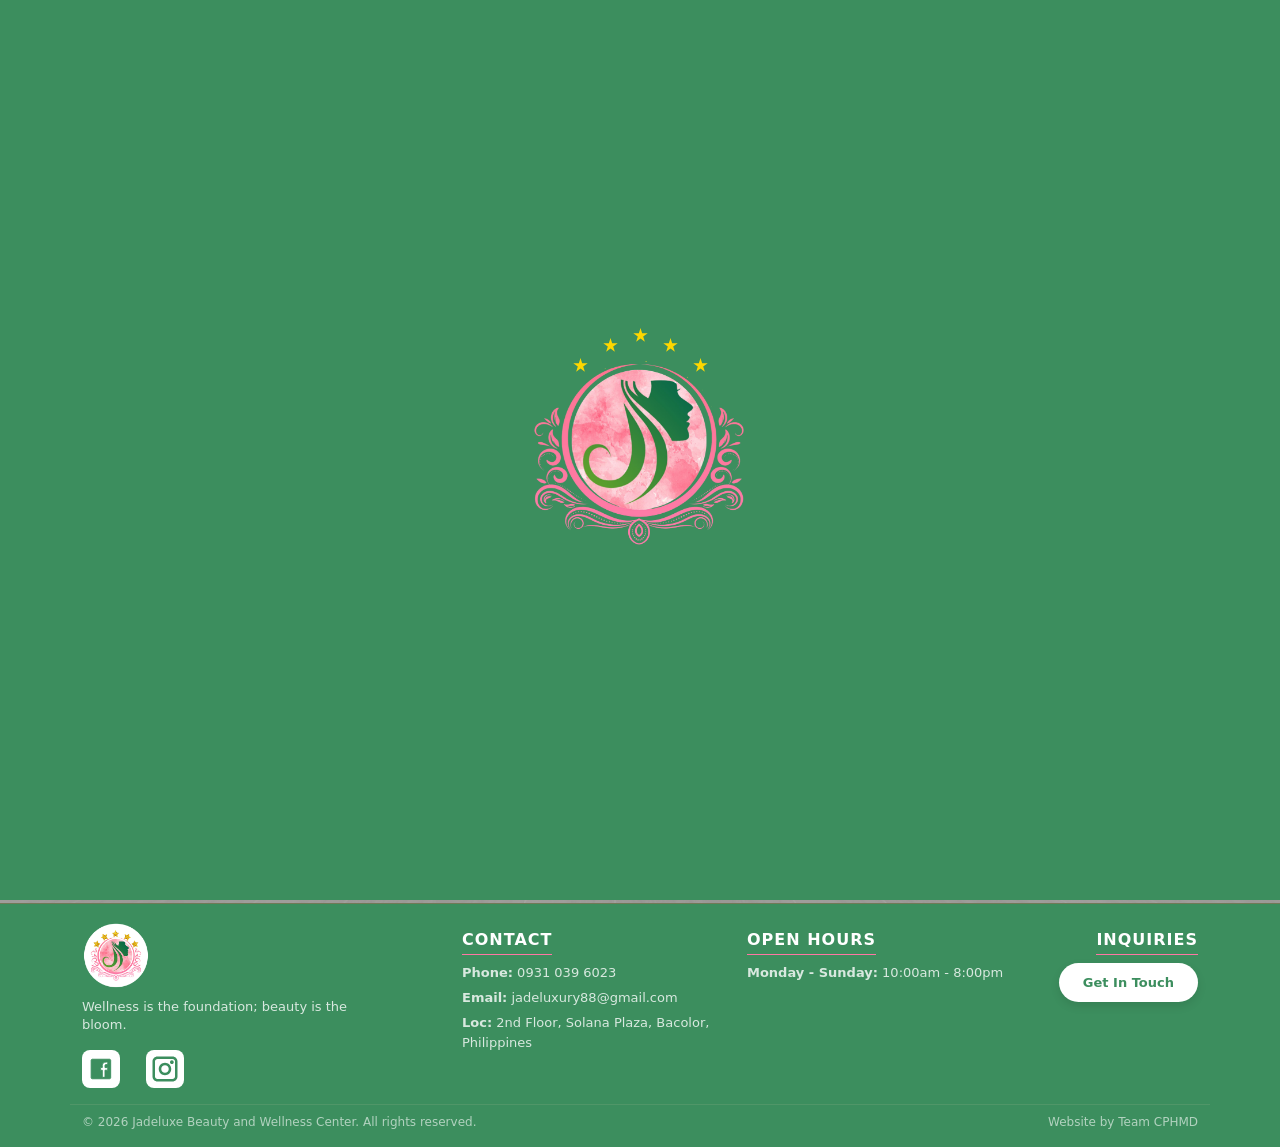
==== index.html @ 722c3546 "First Commit" ====
<!DOCTYPE html>
<html lang="en">
<head>
    <meta charset="UTF-8">
    <meta name="viewport" content="width=device-width, initial-scale=1.0">
    <title>Home - Jadeluxe Beauty and Wellness Center</title>

    <link href="https://cdn.jsdelivr.net/npm/bootstrap@5.3.0/dist/css/bootstrap.min.css" rel="stylesheet">
    <link href="custom.css" rel="stylesheet" type="text/css">
    <link rel="icon" type="image/png" href="images/favicon.png">
</head>
<body>

    <div class="intro-overlay" id="loadingOverlay">
    <div class="spinning-logo">
        <div>
            <span class="star"></span>
            <span class="star"></span>
            <span class="star"></span>
            <span class="star"></span>
            <span class="star"></span>
            
            <img src="images/animatedlogo.png" alt="Jadeluxe Animated Logo">
        </div>
    </div>
</div>

  <div class="logo-wrapper site-footer-modern py-2 text-center mb-1">
    <a href="index.html">
        <img src="images/logo.png" alt="Logo" class="nav-logo" style="height: 40px; width: auto;">
    </a>
</div>

<nav class="navbar navbar-expand-md navbar-dark site-footer-modern p-0 shadow-sm" style="border-top: 1px solid rgba(248, 218, 190, 0.1);">
    <div class="container-fluid">
        <button class="navbar-toggler ms-auto border-0" type="button" data-bs-toggle="collapse" data-bs-target="#mainNavbar" aria-controls="mainNavbar" aria-expanded="false" aria-label="Toggle navigation">
            <span class="navbar-toggler-icon"></span>
        </button>

        <div class="collapse navbar-collapse" id="mainNavbar">
            <ul class="navbar-nav mx-auto gap-3 modern-mobile-menu">
                <li class="nav-item text-center">
                    <a class="nav-link small-nav-link py-1" href="aboutus.html">ABOUT US</a>
                </li>
                <li class="nav-item text-center">
                    <a class="nav-link small-nav-link py-1" href="services.html">SERVICES</a>
                </li>
                <li class="nav-item text-center">
                    <a class="nav-link small-nav-link py-1" href="gallery.html">GALLERY</a>
                </li>
                <li class="nav-item text-center">
                    <a class="nav-link small-nav-link py-1" href="contact.html">CONTACT</a>
                </li>
            </ul>
        </div>
    </div>
</nav>

    <header class="hero-video-wrapper">
        <img src="images/home.jpg" alt="Hero" 
         style="width: 100%; height: 100%; object-fit: cover; position: absolute; top: 0; left: 0; z-index: 1;">
        
        <div class="video-overlay-content">
            <div class="container">
                <h1 class="display-3 fw-bold">Jadeluxe Beauty and Wellness Center</h1>
                <p class="lead"><i>We delight in beauty and wellness.</i></p>
            </div>
        </div>
    </header>

 <footer class="site-footer-modern py-3"> 
    <div class="container">
        <div class="row gy-3 align-items-stretch"> 
            
            <div class="col-lg-4 col-md-12 text-center text-lg-start">
                <div class="mb-2">
                    <img src="images/logo.png" alt="Logo" class="footer-logo" style="max-height: 70px; width: auto;"> 
                </div>
                <p class="mb-3 footer-text" style="max-width: 300px; color: rgba(255,255,255,0.7); font-size: 13px; line-height: 1.4;">
                    Wellness is the foundation; beauty is the bloom.
                </p>
                <div class="d-flex gap-3 justify-content-center justify-content-lg-start align-items-center">
    
    <a href="https://www.facebook.com/jadeluxury88" class="social-icon-link" title="Facebook" 
       style="display: flex !important; align-items: center !important; justify-content: center !important; background-color: #ffffff !important; width: 38px !important; height: 38px !important; border-radius: 8px !important; text-decoration: none !important; padding: 0 !important; overflow: hidden !important; border: none !important;">
        
        <img src="social-media/facebook.svg" alt="Facebook" 
             style="height: 30px !important; width: 30px !important; display: block !important; object-fit: contain !important;">
    </a>

    <a href="https://www.instagram.com/jadeluxe_ph" class="social-icon-link" title="Instagram" 
       style="display: flex !important; align-items: center !important; justify-content: center !important; background-color: #ffffff !important; width: 38px !important; height: 38px !important; border-radius: 8px !important; text-decoration: none !important; padding: 0 !important; overflow: hidden !important; border: none !important;">
        
        <img src="social-media/instagram.svg" alt="Instagram" 
             style="height: 30px !important; width: 30px !important; display: block !important; object-fit: contain !important;">
    </a>

</div>
            </div>

            <div class="col-lg-3 col-md-6 text-center text-lg-start pt-lg-2"> 
                <h6 class="footer-heading mb-2" style="font-size: 16px; letter-spacing: 1px;">Contact</h6>
                <p class="mb-1 footer-text" style="font-size: 13px;"><strong>Phone:</strong> 0931 039 6023</p>
                <p class="mb-1 footer-text" style="font-size: 13px;"><strong>Email:</strong> jadeluxury88@gmail.com</p>
                <p class="mb-0 footer-text" style="font-size: 13px;"><strong>Loc:</strong> 2nd Floor, Solana Plaza, Bacolor, Philippines</p>
            </div>

            <div class="col-lg-3 col-md-6 text-center text-lg-start pt-lg-2">
                <h6 class="footer-heading mb-2" style="font-size: 16px; letter-spacing: 1px;">Open Hours</h6>
                <p class="mb-1 footer-text" style="font-size: 13px;"><strong>Monday - Sunday:</strong> 10:00am - 8:00pm</p>
            </div>

            <div class="col-lg-2 col-md-12 text-center text-lg-end pt-lg-2">
                <h6 class="footer-heading mb-2" style="font-size: 16px; letter-spacing: 1px;">INQUIRIES</h6>
                <a href="contact.html" class="footer-btn-pill">Get In Touch</a>
            </div>
        </div>
        
        <div class="row mt-3 pt-2 border-top" style="border-color: rgba(248, 218, 190, 0.1) !important;">
            <div class="col-md-6 text-center text-md-start">
                <p class="mb-0 copyright-text" style="font-size: 12px; opacity: 0.6;">© 2026 Jadeluxe Beauty and Wellness Center. All rights reserved.</p>
            </div>
            <div class="col-md-6 text-center text-md-end">
                <p class="mb-0 copyright-text" style="font-size: 12px; opacity: 0.6;">Website by Team CPHMD</p>
            </div>
            </div>
        </div>
    </div>
</footer>

    <script src="https://cdn.jsdelivr.net/npm/bootstrap@5.3.0/dist/js/bootstrap.bundle.min.js"></script>
    
    <script>
        window.addEventListener('load', function() {
    const overlay = document.querySelector('.intro-overlay');
    
    setTimeout(() => {
        overlay.classList.add('loaded');
    }, 2200); 
});
    </script>

</body>
</html>
---- custom.css ----
/* ==========================================================================
   1. GLOBAL VARIABLES & BODY
   ========================================================================== */
:root {
    --brand-green: #3c8e5e;
    --brand-red: #ff76a4;
    --brand-white: #ffffff;
    --footer-pattern: linear-gradient(rgba(60, 142, 94, 0.9), rgba(60, 142, 94, 0.9)), url('images/resized_image.png');
}

html, body {
    max-width: 100%;
    overflow-x: hidden;
    position: relative;
}

body {
    background-color: white;
    overflow-x: hidden;
}

/* ==========================================================================
   2. INTRO LOADING OVERLAY (STARS GATHERING ANIMATION)
   ========================================================================== */
.intro-overlay {
    position: fixed;
    top: 0; left: 0;
    width: 100%; height: 100%;
    background-color: var(--brand-green);
    display: flex;
    justify-content: center;
    align-items: center;
    z-index: 10000;
    overflow: hidden;
}

.spinning-logo div {
    position: relative;
    width: 270px; 
    height: 270px;
    display: flex;
    align-items: center;
    justify-content: center;
}

.star {
    position: absolute;
    width: 15px; 
    height: 15px;
    background-color: #FFD700;
    
    clip-path: polygon(50% 0%, 61% 35%, 98% 35%, 68% 57%, 79% 91%, 50% 70%, 21% 91%, 32% 57%, 2% 35%, 39% 35%);
    opacity: 0;
    box-shadow: 0 0 15px #FFD700;
    z-index: 3;
}

.star:nth-child(1) { --tx: -60px; --ty: -85px; animation: gatherStar 1.5s ease-out forwards 0.1s; }
.star:nth-child(2) { --tx: -30px; --ty: -105px; animation: gatherStar 1.5s ease-out forwards 0.3s; }
.star:nth-child(3) { --tx: 0px;   --ty: -115px; animation: gatherStar 1.5s ease-out forwards 0.5s; }
.star:nth-child(4) { --tx: 30px;  --ty: -105px; animation: gatherStar 1.5s ease-out forwards 0.2s; }
.star:nth-child(5) { --tx: 60px;  --ty: -85px;  animation: gatherStar 1.5s ease-out forwards 0.4s; }

.star:nth-child(n+6) { display: none; }

.spinning-logo img {
    max-width: 80%; 
    height: auto;
    z-index: 2;
}

.intro-overlay.loaded {
    animation: swipeDown 0.8s cubic-bezier(0.77, 0, 0.175, 1) forwards !important;
}
/* ==========================================================================
   3. NAVIGATION 
   ========================================================================== */
.logo-wrapper {
    background: var(--brand-green) !important;
    margin-bottom: .5px !important; 
    border-bottom: 1px solid rgba(230, 77, 72, 0.3); 
    padding-top: 15px !important;
    padding-bottom: 10px !important;
    line-height: 0; 
}

.custom-navbar-slim {
    background: var(--brand-green) !important;
    min-height: 0 !important; 
    height: auto !important;
    padding: 0 !important;
    border-top: 1px solid rgba(255, 255, 255, 0.1) !important;
    border-bottom: 1px solid rgba(255, 255, 255, 0.1);
}

.nav-logo {
    height: 65px !important; 
    width: auto;      
    filter: drop-shadow(0px 3px 6px rgba(0,0,0,0.2)); 
    transition: transform 0.4s cubic-bezier(0.175, 0.885, 0.32, 1.275); 
}

.small-nav-link {
    font-size: 13px !important; 
    font-weight: 400 !important; 
    color: var(--brand-white) !important;
    padding: 5px 25px !important;
    line-height: 1.1 !important; 
    transition: all 0.3s ease;
    text-shadow: none !important;
}

.small-nav-link:hover {
    color: var(--brand-white) !important;
    background-color: rgba(230, 77, 72, 0.2); 
    border-radius: 4px;
}

.small-nav-link.active, 
.small-nav-link[aria-current="page"] {
    color: var(--brand-white) !important;
    font-weight: 600 !important;
    border-bottom: 2px solid var(--brand-red); 
}

/* Logo Hover Effect */
.nav-logo, .footer-logo {
    transition: all 0.4s cubic-bezier(0.165, 0.84, 0.44, 1); 
    cursor: pointer;
}

.nav-logo:hover, .footer-logo:hover {
    transform: scale(1.08) translateY(-2px); 
    filter: brightness(1.1) drop-shadow(0px 5px 15px rgba(0,0,0,0.2)); 
}

/* ==========================================================================
   4. HERO & VIDEO SECTION (Fixing Centering)
   ========================================================================== */
.hero-video-wrapper {
    position: relative;
    width: 100%;
    height: calc(100vh - 115px); 
    overflow: hidden;
    background-color: #000;
    display: flex;
    align-items: center;
    justify-content: center;
}

.video-overlay-content {
    position: absolute; 
    top: 0;
    left: 0;
    width: 100%;       
    height: 100%;      
    z-index: 2;
    background: rgba(0, 0, 0, 0.3); 
    
    display: flex;
    flex-direction: column;
    align-items: center;   
    justify-content: center; 
    color: white;
    text-align: center;      
}

.video-overlay-content .container {
    background: transparent !important; 
    padding: 20px;
    max-width: 900px;
}
/* ==========================================================================
   5. SERVICE CARDS & SECTIONS
   ========================================================================== */
.custom-section {
    background-color: #f9f9f9;
    border-radius: 40px;
    border: 2px dashed var(--brand-green);
}

.service-card {
    border: none;
    border-radius: 20px;
    transition: all 0.3s ease;
    background: #ffffff;
}

.service-card:hover {
    transform: translateY(-8px);
    box-shadow: 0 12px 24px rgba(60, 142, 94, 0.15);
    border: 1px solid var(--brand-red);
}

/* ==========================================================================
   6. FOOTER SECTION
   ========================================================================== */
.site-footer-modern {
    background: var(--brand-green) !important;
    color: var(--brand-white) !important;
    padding: 3rem 0;
    border-top: 1px solid rgba(230, 77, 72, 0.3);
}

.site-footer-modern h6 {
    letter-spacing: 1.5px;
    color: var(--brand-white) !important;
    text-transform: uppercase;
    border-bottom: 1px solid var(--brand-red);
    display: inline-block;
}

.social-icon-link {
    display: inline-flex !important;
    align-items: center;
    justify-content: center;

    width: 38px !important;
    height: 38px !important;
    
    padding: 0 !important; 
    
    border: 1.5px solid var(--brand-red);
    border-radius: 8px;
    background-color: transparent;
    transition: all 0.3s ease;
    text-decoration: none;
    margin-right: 10px;
    overflow: hidden; 
}

.social-icon-link:hover {
    transform: translateY(-3px);
    background-color: rgba(255, 255, 255, 0.1);
}

.social-icon-link img,
.social-icon-link svg {

    width: 20px !important;  
    height: 20px !important;
    
    object-fit: contain !important; 
    
    display: block;
    margin: auto;
}

.footer-btn-pill {
    display: inline-block;
    padding: 10px 24px !important;
    border-radius: 50px !important;
    background-color: var(--brand-white) !important;
    color: var(--brand-green) !important;
    font-size: 13px !important;
    font-weight: 700 !important;
    text-decoration: none !important;
    transition: all 0.3s ease;
    border: none !important;
    box-shadow: 0 4px 10px rgba(0,0,0,0.1);
}

.footer-btn-pill:hover {
    background-color: var(--brand-red) !important;
    color: var(--brand-white) !important;
    transform: translateY(-2px);
}

.footer-text {
    font-size: 14px;
    line-height: 1.6;
    color: rgba(255, 255, 255, 0.8) !important;
}

.footer-heading {
    color: var(--brand-white) !important;
    font-weight: 700;
    letter-spacing: 1.5px;
    margin-bottom: 20px;
    border-bottom: 2px solid var(--brand-red);
    display: inline-block;
    padding-bottom: 5px;
}

.footer-subtext {
    font-size: 12px;
    opacity: 0.6;
    color: var(--brand-white);
}
/* ==========================================================================
   7. KEYFRAMES
   ========================================================================== */

@keyframes gatherStar {
    0% {
        /* Start from random off-screen corners */
        transform: translate(calc(var(--tx) * 5), calc(var(--ty) * 5)) scale(3) rotate(0deg);
        opacity: 0;
    }
    30% {
        opacity: 1;
    }
    100% {
        transform: translate(var(--tx), var(--ty)) scale(1) rotate(360deg);
        opacity: 1;
        filter: drop-shadow(0 0 8px #fff);
    }
}

@keyframes swipeDown {
    0% { transform: translateY(0); }
    100% { transform: translateY(100%); visibility: hidden; }
}
/* ==========================================================================
   8. MOBILE & RESPONSIVE
   ========================================================================== */
@media (max-width: 767.98px) {
    .navbar-collapse {
        position: absolute;
        top: 100%; 
        left: 10px;
        right: 10px;
        background: rgba(60, 142, 94, 0.98); 
        border: 1px solid rgba(255, 255, 255, 0.2);
        border-radius: 20px; 
        padding: 15px;
        box-shadow: 0 10px 25px rgba(0, 0, 0, 0.3);
        z-index: 9999;
        margin-top: 10px; 
    }

    .modern-mobile-menu {
        padding: 0;
        margin: 0;
    }

    .modern-mobile-menu .nav-link {
        color: var(--brand-white) !important;
        border-bottom: 1px solid rgba(255, 255, 255, 0.1);
        padding: 12px 0 !important; 
        font-size: 14px;
        letter-spacing: 1px;
    }

    .modern-mobile-menu li:last-child .nav-link {
        border-bottom: none;
    }

    .navbar-toggler {
        margin-right: 0 !important;
    }
}
/* ==========================================================================
   9. CONTACT & MISC
   ========================================================================== */
.contact-icon {
    height: 20px; 
    width: 20px;
    display: inline-block;
    vertical-align: middle;
}

.d-flex.align-items-center {
    align-items: center !important;
}
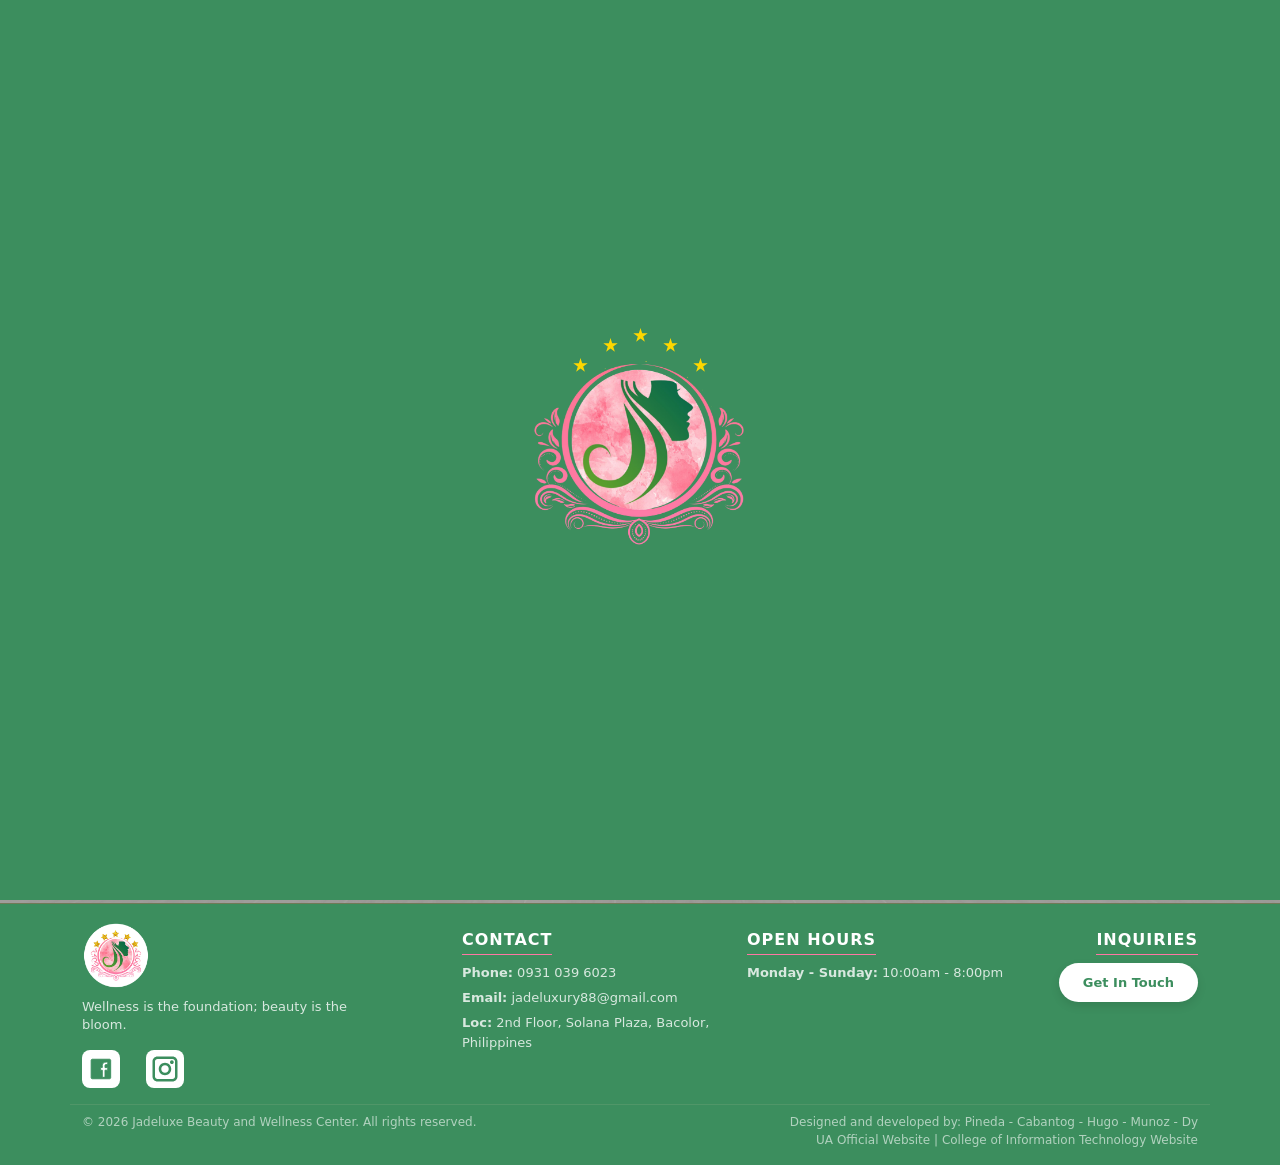
==== commit 9c25e83b: "2nd Commit" ====
--- a/index.html
+++ b/index.html
@@ -71,7 +71,6 @@
  <footer class="site-footer-modern py-3"> 
     <div class="container">
         <div class="row gy-3 align-items-stretch"> 
-            
             <div class="col-lg-4 col-md-12 text-center text-lg-start">
                 <div class="mb-2">
                     <img src="images/logo.png" alt="Logo" class="footer-logo" style="max-height: 70px; width: auto;"> 
@@ -80,22 +79,13 @@
                     Wellness is the foundation; beauty is the bloom.
                 </p>
                 <div class="d-flex gap-3 justify-content-center justify-content-lg-start align-items-center">
-    
-    <a href="https://www.facebook.com/jadeluxury88" class="social-icon-link" title="Facebook" 
-       style="display: flex !important; align-items: center !important; justify-content: center !important; background-color: #ffffff !important; width: 38px !important; height: 38px !important; border-radius: 8px !important; text-decoration: none !important; padding: 0 !important; overflow: hidden !important; border: none !important;">
-        
-        <img src="social-media/facebook.svg" alt="Facebook" 
-             style="height: 30px !important; width: 30px !important; display: block !important; object-fit: contain !important;">
-    </a>
-
-    <a href="https://www.instagram.com/jadeluxe_ph" class="social-icon-link" title="Instagram" 
-       style="display: flex !important; align-items: center !important; justify-content: center !important; background-color: #ffffff !important; width: 38px !important; height: 38px !important; border-radius: 8px !important; text-decoration: none !important; padding: 0 !important; overflow: hidden !important; border: none !important;">
-        
-        <img src="social-media/instagram.svg" alt="Instagram" 
-             style="height: 30px !important; width: 30px !important; display: block !important; object-fit: contain !important;">
-    </a>
-
-</div>
+                    <a href="https://www.facebook.com/jadeluxury88" class="social-icon-link" title="Facebook" style="display: flex !important; align-items: center !important; justify-content: center !important; background-color: #ffffff !important; width: 38px !important; height: 38px !important; border-radius: 8px !important; text-decoration: none !important; padding: 0 !important; overflow: hidden !important; border: none !important;">
+                        <img src="social-media/facebook.svg" alt="Facebook" style="height: 30px !important; width: 30px !important; display: block !important; object-fit: contain !important;">
+                    </a>
+                    <a href="https://www.instagram.com/jadeluxe_ph" class="social-icon-link" title="Instagram" style="display: flex !important; align-items: center !important; justify-content: center !important; background-color: #ffffff !important; width: 38px !important; height: 38px !important; border-radius: 8px !important; text-decoration: none !important; padding: 0 !important; overflow: hidden !important; border: none !important;">
+                        <img src="social-media/instagram.svg" alt="Instagram" style="height: 30px !important; width: 30px !important; display: block !important; object-fit: contain !important;">
+                    </a>
+                </div>
             </div>
 
             <div class="col-lg-3 col-md-6 text-center text-lg-start pt-lg-2"> 
@@ -117,12 +107,15 @@
         </div>
         
         <div class="row mt-3 pt-2 border-top" style="border-color: rgba(248, 218, 190, 0.1) !important;">
-            <div class="col-md-6 text-center text-md-start">
+            <div class="col-md-5 text-center text-md-start">
                 <p class="mb-0 copyright-text" style="font-size: 12px; opacity: 0.6;">© 2026 Jadeluxe Beauty and Wellness Center. All rights reserved.</p>
             </div>
-            <div class="col-md-6 text-center text-md-end">
-                <p class="mb-0 copyright-text" style="font-size: 12px; opacity: 0.6;">Website by Team CPHMD</p>
-            </div>
+            <div class="col-md-7 text-center text-md-end">
+                <p class="mb-0 copyright-text" style="font-size: 12px; opacity: 0.6; line-height: 1.5;">
+                    Designed and developed by: Pineda - Cabantog - Hugo - Munoz - Dy<br>
+                    <a href="https://web.ua.edu.ph/" target="_blank" style="color: inherit; text-decoration: none;">UA Official Website</a> | 
+                    <a href="https://ua-cit.com/" target="_blank" style="color: inherit; text-decoration: none;">College of Information Technology Website</a>
+                </p>
             </div>
         </div>
     </div>
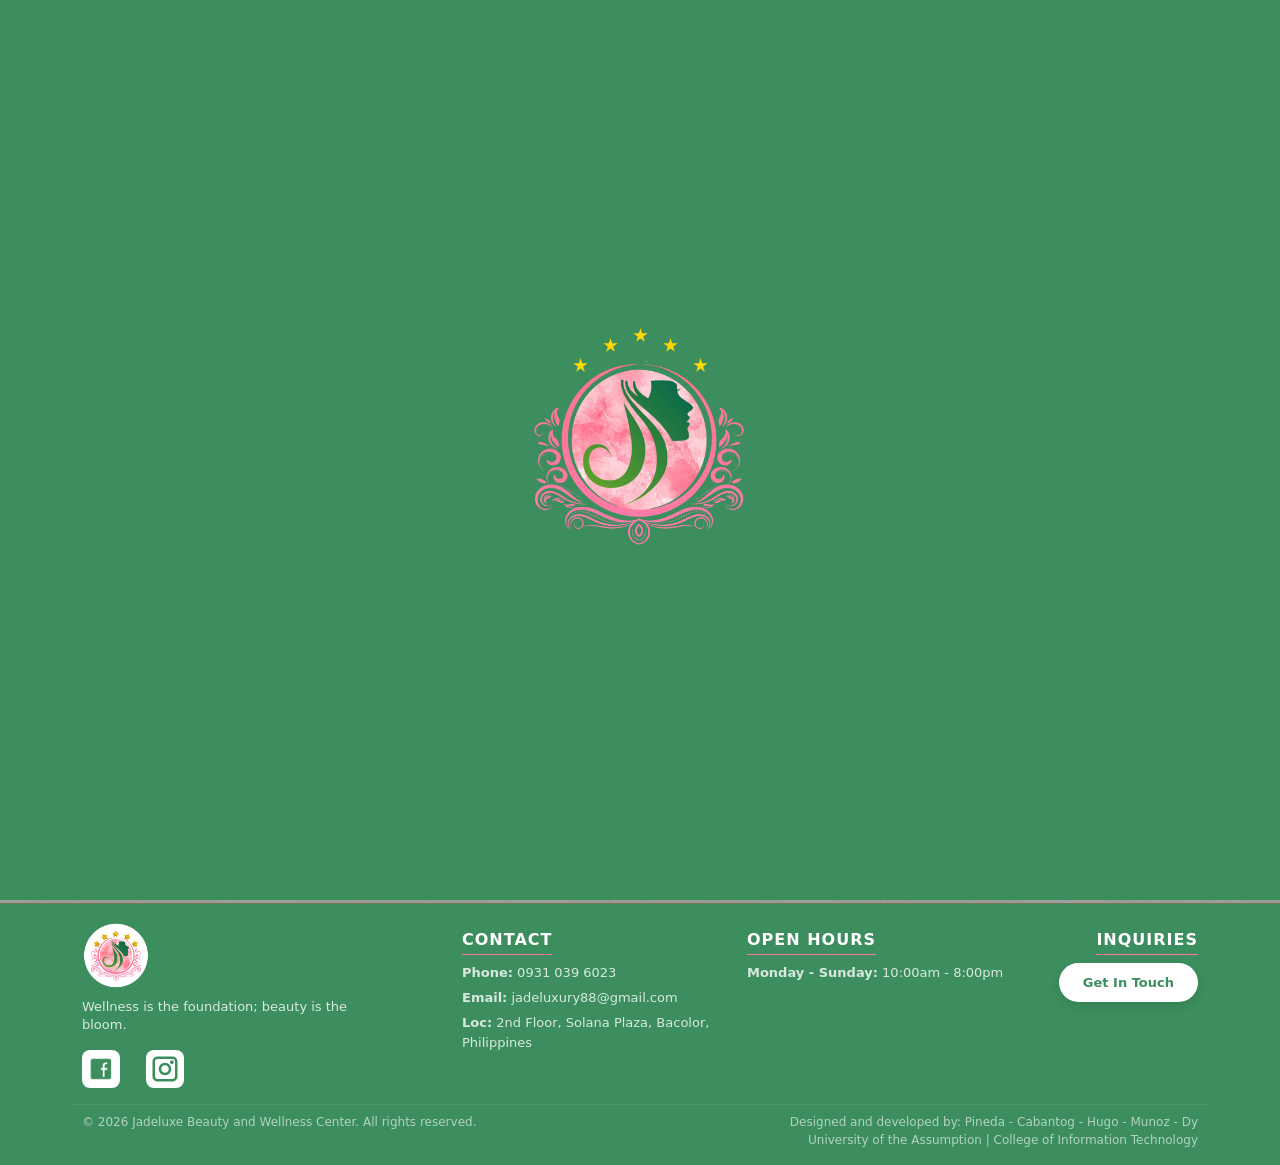
==== commit 7b19aa98: "3rd Commit" ====
--- a/index.html
+++ b/index.html
@@ -113,8 +113,8 @@
             <div class="col-md-7 text-center text-md-end">
                 <p class="mb-0 copyright-text" style="font-size: 12px; opacity: 0.6; line-height: 1.5;">
                     Designed and developed by: Pineda - Cabantog - Hugo - Munoz - Dy<br>
-                    <a href="https://web.ua.edu.ph/" target="_blank" style="color: inherit; text-decoration: none;">UA Official Website</a> | 
-                    <a href="https://ua-cit.com/" target="_blank" style="color: inherit; text-decoration: none;">College of Information Technology Website</a>
+                    <a href="https://web.ua.edu.ph/" target="_blank" style="color: inherit; text-decoration: none;">University of the Assumption</a> | 
+                    <a href="https://ua-cit.com/" target="_blank" style="color: inherit; text-decoration: none;">College of Information Technology</a>
                 </p>
             </div>
         </div>
